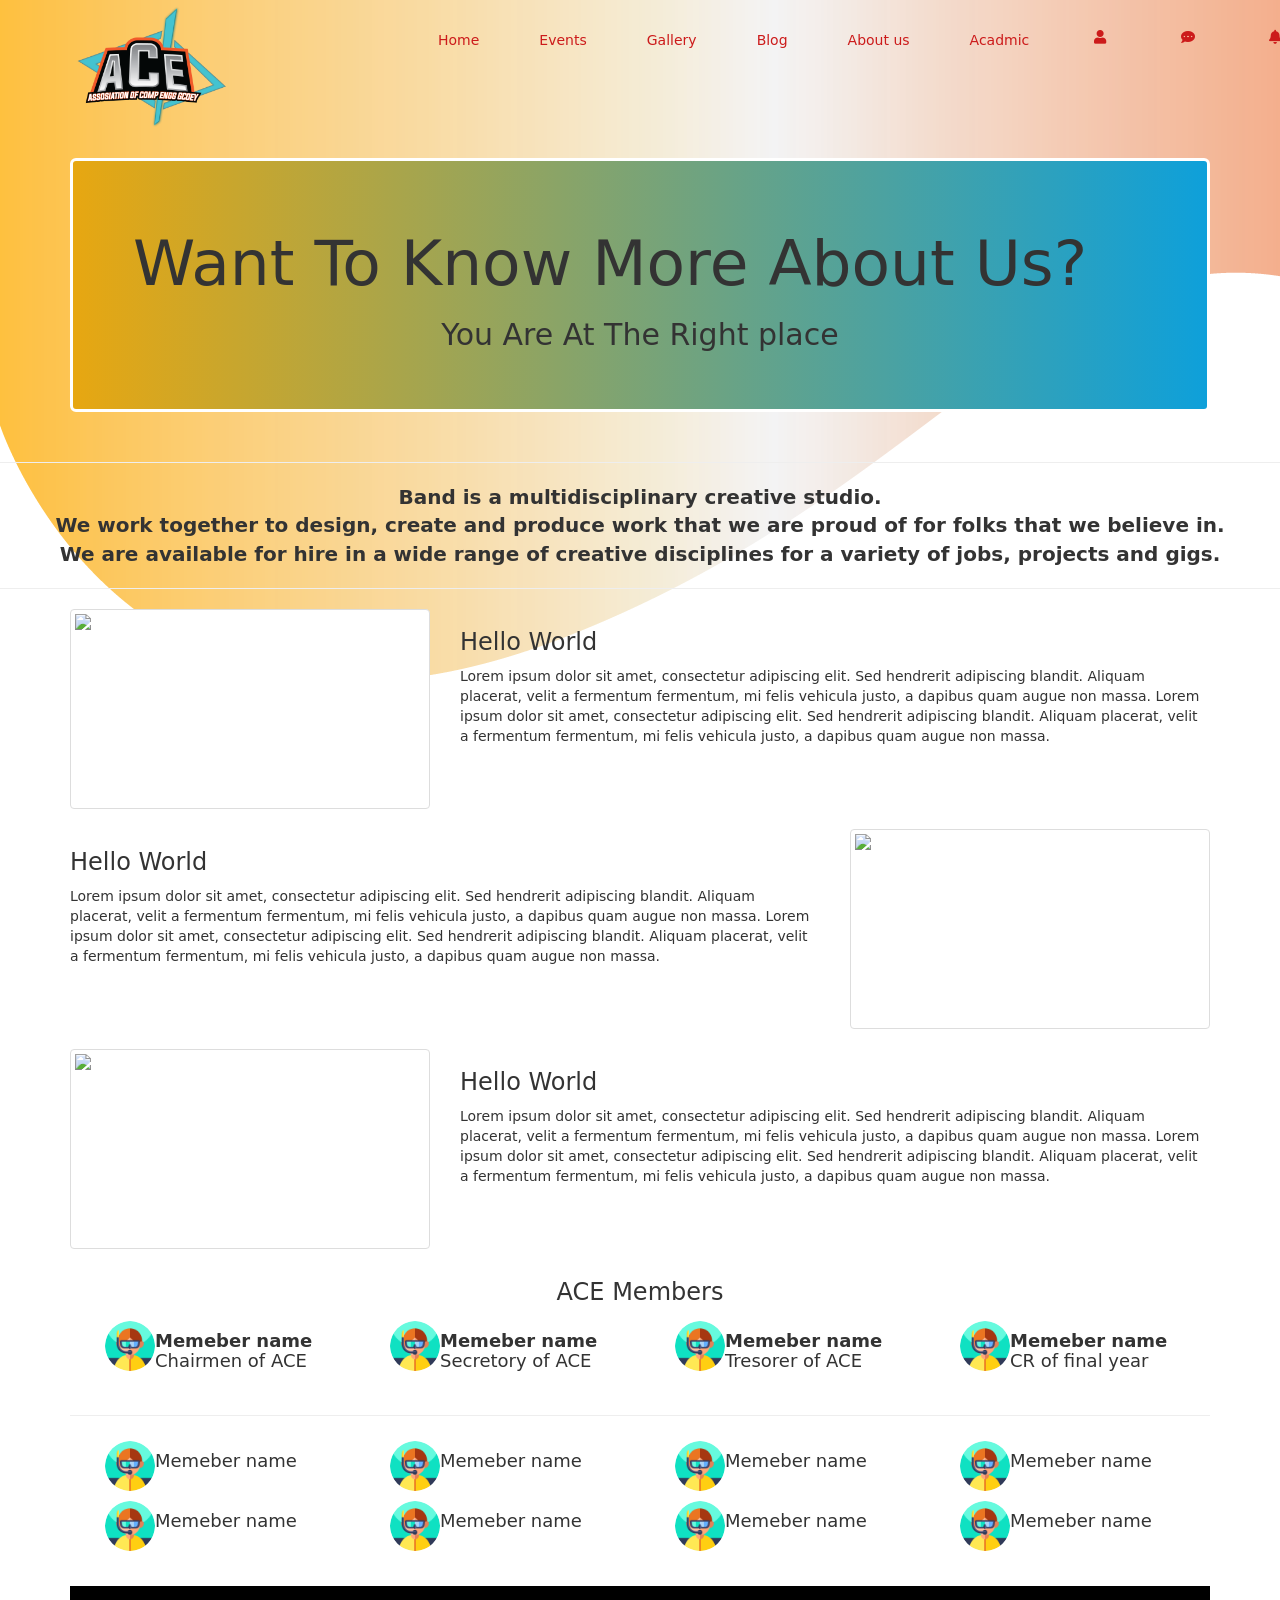
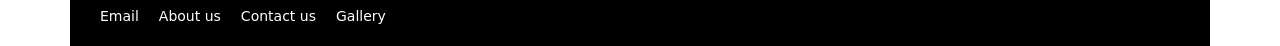
==== index.html @ c1c0410a "Rename about.html to index.html" ====
<!DOCTYPE html>
<html lang="en">

<head>
    <meta charset="UTF-8">
    <link rel="stylesheet" href="https://maxcdn.bootstrapcdn.com/bootstrap/3.3.7/css/bootstrap.min.css" >
    <script src="https://ajax.googleapis.com/ajax/libs/jquery/1.12.4/jquery.min.js"></script>
    <script src="https://maxcdn.bootstrapcdn.com/bootstrap/3.3.7/js/bootstrap.min.js"></script>
    
    <meta name="viewport" content="width=device-width, initial-scale=1.0">
    <link rel="preconnect" href="https://fonts.gstatic.com">
    <link href="https://fonts.googleapis.com/css2?family=Roboto&display=swap" rel="stylesheet">
    <link rel="stylesheet" href="https://pro.fontawesome.com/releases/v5.10.0/css/all.css"/>
        <style>
        .footer {
             
            padding: 10px 0;
            position: relative;
            background-color: #101010;
            color:#9d9d9d;
            bottom: 0;
            width: 100%;
            text-align: center;
            left: 0;
        }

  
        </style>
    <link rel="stylesheet" href="about.css">
    <title>About | ACE </title>
</head>
<body >
    <header class="ace-home">
        <div class="main">
            <div class="logo">
                <img src="fianl-ACE-1.0.png">
            </div>
            </div>
        <nav>
            <a href="#">
                Home
            </a>
            <a href="#">
                Events
            </a>
            <a href="#">
                Gallery
            </a>
            <a href="#">
                Blog
            </a>
            <a href="#">
            About us
            </a>
            <a href="#">
                Acadmic
            </a>
            <div class="icons">
                <a href="#"><i class="fas fa-user"></i></a>
                <a href="#"> <i class="fas fa-comment-dots"></i></a>
                <a href="#"><i class="fas fa-bell"></i></a>
            </div>
        </nav>
       
        </header>

<!-- header ends here -->
<div class="container">

           <div class="jumbotron">
               <h1>Want To Know More About Us?</h1>
               <center><h2>You Are At The Right place</h2></center>
               
           </div>
           </div>

<!-- Contents Starts Here -->
<hr>
<div class="page-content">
    <p>
       <b id="intro1"> Band is a multidisciplinary creative studio.<br>
We work together to design, create and produce work that we are proud of for folks that we believe in.<br>
 We are available for hire in a wide range of creative disciplines for a variety of jobs, projects and gigs.</b>
    </p>
    <hr>
</div>
<div class="container">
<div class="intro2">
    <div class="row" style="border:none; height:210px;">
		<div class="col-xs-4">
			<img src="pic1.JPG" class="thumbnail" style="height:200px; " />
		</div>
		<div class="col-xs-8">  
			<h3>Hello World</h3>
            <p >
                Lorem ipsum dolor sit amet, consectetur adipiscing elit.
                 Sed hendrerit adipiscing blandit. Aliquam placerat, velit a fermentum fermentum,
                  mi felis vehicula justo, a dapibus quam augue non massa.
                Lorem ipsum dolor sit amet, consectetur adipiscing elit.
                 Sed hendrerit adipiscing blandit. Aliquam placerat, velit a fermentum fermentum,
                  mi felis vehicula justo, a dapibus quam augue non massa.
                </p>
		</div>
	</div>
</div>
	
	</div>
<div class="container">
<div class="intro3">
    <div class="row" style="border:none; height:210px;">
        <div class="col-xs-8">  
			<h3>Hello World</h3>
            <p >
                Lorem ipsum dolor sit amet, consectetur adipiscing elit.
                 Sed hendrerit adipiscing blandit. Aliquam placerat, velit a fermentum fermentum,
                  mi felis vehicula justo, a dapibus quam augue non massa.
                Lorem ipsum dolor sit amet, consectetur adipiscing elit.
                 Sed hendrerit adipiscing blandit. Aliquam placerat, velit a fermentum fermentum,
                  mi felis vehicula justo, a dapibus quam augue non massa.
                </p>
		</div>
		<div class="col-xs-4">
			<img src="pic1.JPG" class="thumbnail" style="height:200px; " />
		</div>
	
	</div>
</div>
	</div>
    <div class="container">
        <div class="intro2">
            <div class="row" style="border:none; height:210px;">
                <div class="col-xs-4">
                    <img src="pic1.JPG" class="thumbnail" style="height:200px; " />
                </div>
                <div class="col-xs-8">  
                    <h3>Hello World</h3>
                    <p >
                        Lorem ipsum dolor sit amet, consectetur adipiscing elit.
                         Sed hendrerit adipiscing blandit. Aliquam placerat, velit a fermentum fermentum,
                          mi felis vehicula justo, a dapibus quam augue non massa.
                        Lorem ipsum dolor sit amet, consectetur adipiscing elit.
                         Sed hendrerit adipiscing blandit. Aliquam placerat, velit a fermentum fermentum,
                          mi felis vehicula justo, a dapibus quam augue non massa.
                        </p>
                </div>
            </div>
        </div>
            


<!-- ace members list -->

<div id="members">
    <h3 >ACE Members</h3>
</div>

<div class="container">
    <div class="col-lg-3">
<div class="member_name">
<a href="#"> <img src="icon.png" alt="Avatar" class="avatar"></a>
<h4><b>Memeber name</b>
    <p>Chairmen of ACE</p>
</h4>

</div>
</div>
    <div class="col-lg-3">
<div class="member_name">
<a href="#"> <img src="icon.png" alt="Avatar" class="avatar"></a>
<h4><b>Memeber name</b>
<p>Secretory of ACE</p>
</h4>
</div>
</div>
    <div class="col-lg-3">
<div class="member_name">
<a href="#"> <img src="icon.png" alt="Avatar" class="avatar"></a>
<h4><b>Memeber name</b>
<p>Tresorer of ACE</p>
</h4>
</div>
</div>
    <div class="col-lg-3">
<div class="member_name">
<a href="#"> <img src="icon.png" alt="Avatar" class="avatar"></a>
<h4><b>Memeber name</b>
<p>CR of final year</p>
</h4>
</div>
</div>
</div>
<hr>

<div class="container">
    <div class="col-lg-3">
<div class="member_name">
<a href="#"> <img src="icon.png" alt="Avatar" class="avatar"></a>
<h4>Memeber name</h4>
</div>
</div>
    <div class="col-lg-3">
<div class="member_name">
<a href="#"> <img src="icon.png" alt="Avatar" class="avatar"></a>
<h4>Memeber name</h4>
</div>
</div>
    <div class="col-lg-3">
<div class="member_name">
<a href="#"> <img src="icon.png" alt="Avatar" class="avatar"></a>
<h4>Memeber name</h4>
</div>
</div>
    <div class="col-lg-3">
<div class="member_name">
<a href="#"> <img src="icon.png" alt="Avatar" class="avatar"></a>
<h4>Memeber name</h4>
</div>
</div>
    <div class="col-lg-3">
<div class="member_name">
<a href="#"> <img src="icon.png" alt="Avatar" class="avatar"></a>
<h4>Memeber name</h4>
</div>
</div>
    <div class="col-lg-3">
<div class="member_name">
<a href="#"> <img src="icon.png" alt="Avatar" class="avatar"></a>
<h4>Memeber name</h4>
</div>
</div>
    <div class="col-lg-3">
<div class="member_name">
<a href="#"> <img src="icon.png" alt="Avatar" class="avatar"></a>
<h4>Memeber name</h4>
</div>
</div>
    <div class="col-lg-3">
<div class="member_name">
<a href="#"> <img src="icon.png" alt="Avatar" class="avatar"></a>
<h4>Memeber name</h4>
</div>
</div>

</div>
<!-- ace members list ends -->
<!-- Contents Ends Here -->

           
           <!-- footer start here -->
        <footer>
            <nav class="footer-nav-bar">
                <a href="#">
                    <li>Email</li>
                </a>
                <a href="#">
                    <li>About us</li>
                </a>
                <a href="#">
                    <li>Contact us</li>
                </a>
                <a href="#">
                    <li>Gallery</li>
                </a>
            </nav>
        </footer>

</body>
</html>
---- about.css ----
body {
    margin: 0;
    font-family: system-ui, sans-serif;
}
body {
    background-image: url('web1.png');
    background-repeat: no-repeat;
    
    background-size: initial;
  }

header {
    max-width: 100%;
    /* position: relative; */
    color: #FFF;
    text-align: center;
    overflow: hidden;
}
.logo img{
    float: left;
    width: 280px;
    height: auto;
}
    
header nav {
    
    display: flex;
    list-style: none;
    position: relative;
    left: 10%;
    margin-bottom: 15px;
}

header nav a{
    
    color: rgb(204, 27, 27);
    text-decoration: none;
    margin: 30px;
}
header nav a:hover {
    text-decoration: none;
  background-color: bisque;
}


header nav .icons a i {
    margin: 30px 5px;
}
.jumbotron{  
    border: solid white;  
    background:linear-gradient(to left, #0ea0da 0%, #e7a711 100%);
}
/* page content css start here */
#intro1{
    font-size: 20px;
}
.page-content{
    text-align: center;
}
.page-content h3{
    font-family: "Lucida Console", Courier, monospace;


}
/* page content css ends here */
/* members of ace start here */
#members{
    text-align: center;
}
.col-3 {
    
    border-radius: 5px;
    margin: auto;
   max-width: 90%;
    display: flex;
}

.member_name{
    display: flex;
    float: left;
    padding: 5px;
}

.avatar {
    vertical-align: middle;
    width: 50px;
    height: 50px;
    border-radius: 50%;
  }
/* members of ace ends here */
/* footer strat here */

footer {
    background:black;
    margin-top: 30px;
}
footer nav {
    
    display: flex;
    padding: 20px;
}
footer nav a li{
    
    
    color: #fff;
    list-style-type: none;
    margin: 0 10px;
}
footer nav a:hover {
    text-decoration: none;
    background-color: gray;
  }
/* footer ends here */
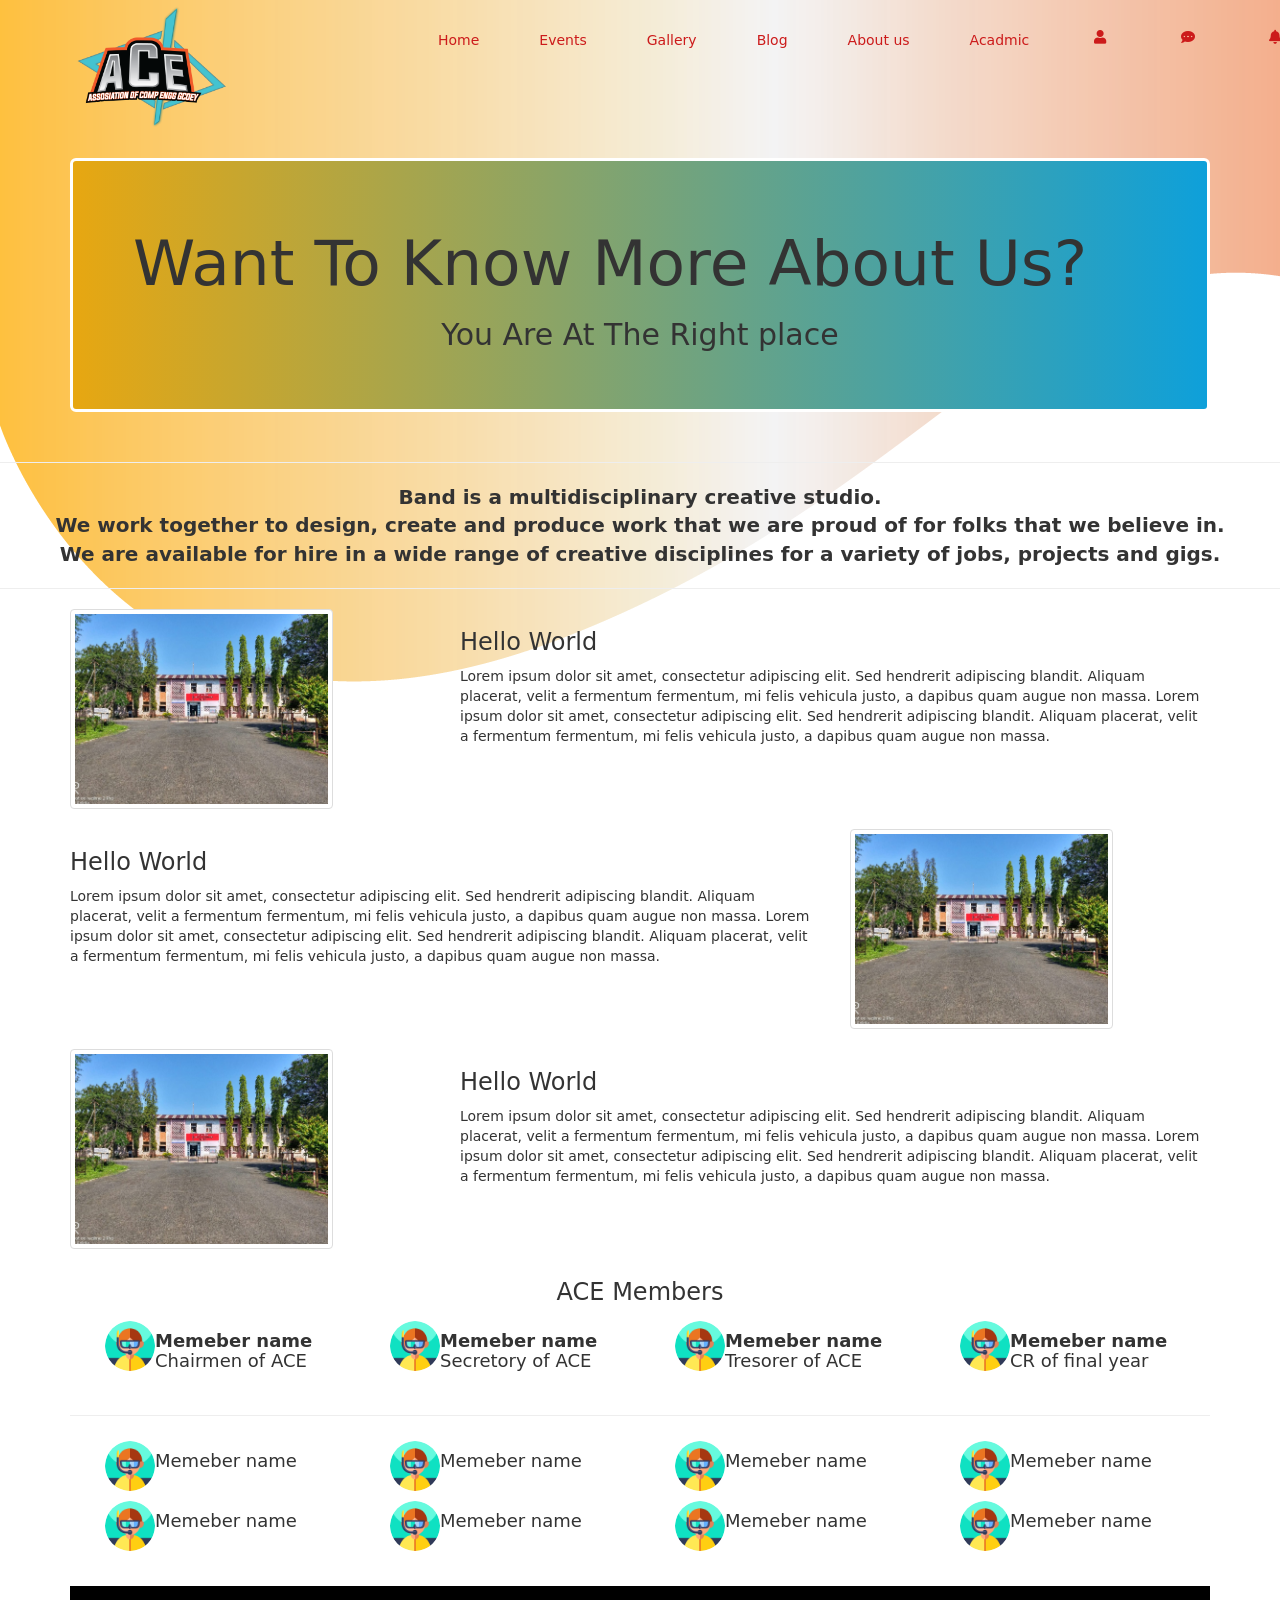
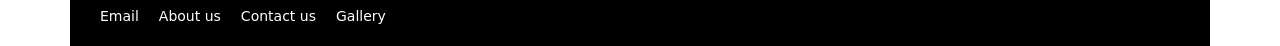
==== commit a68387d2: "Update index.html" ====
--- a/index.html
+++ b/index.html
@@ -88,7 +88,7 @@
 <div class="intro2">
     <div class="row" style="border:none; height:210px;">
 		<div class="col-xs-4">
-			<img src="pic1.JPG" class="thumbnail" style="height:200px; " />
+			<img src="pic1.jpg" class="thumbnail" style="height:200px; " />
 		</div>
 		<div class="col-xs-8">  
 			<h3>Hello World</h3>
@@ -120,7 +120,7 @@
                 </p>
 		</div>
 		<div class="col-xs-4">
-			<img src="pic1.JPG" class="thumbnail" style="height:200px; " />
+			<img src="pic1.jpg" class="thumbnail" style="height:200px; " />
 		</div>
 	
 	</div>
@@ -130,7 +130,7 @@
         <div class="intro2">
             <div class="row" style="border:none; height:210px;">
                 <div class="col-xs-4">
-                    <img src="pic1.JPG" class="thumbnail" style="height:200px; " />
+                    <img src="pic1.jpg" class="thumbnail" style="height:200px; " />
                 </div>
                 <div class="col-xs-8">  
                     <h3>Hello World</h3>
